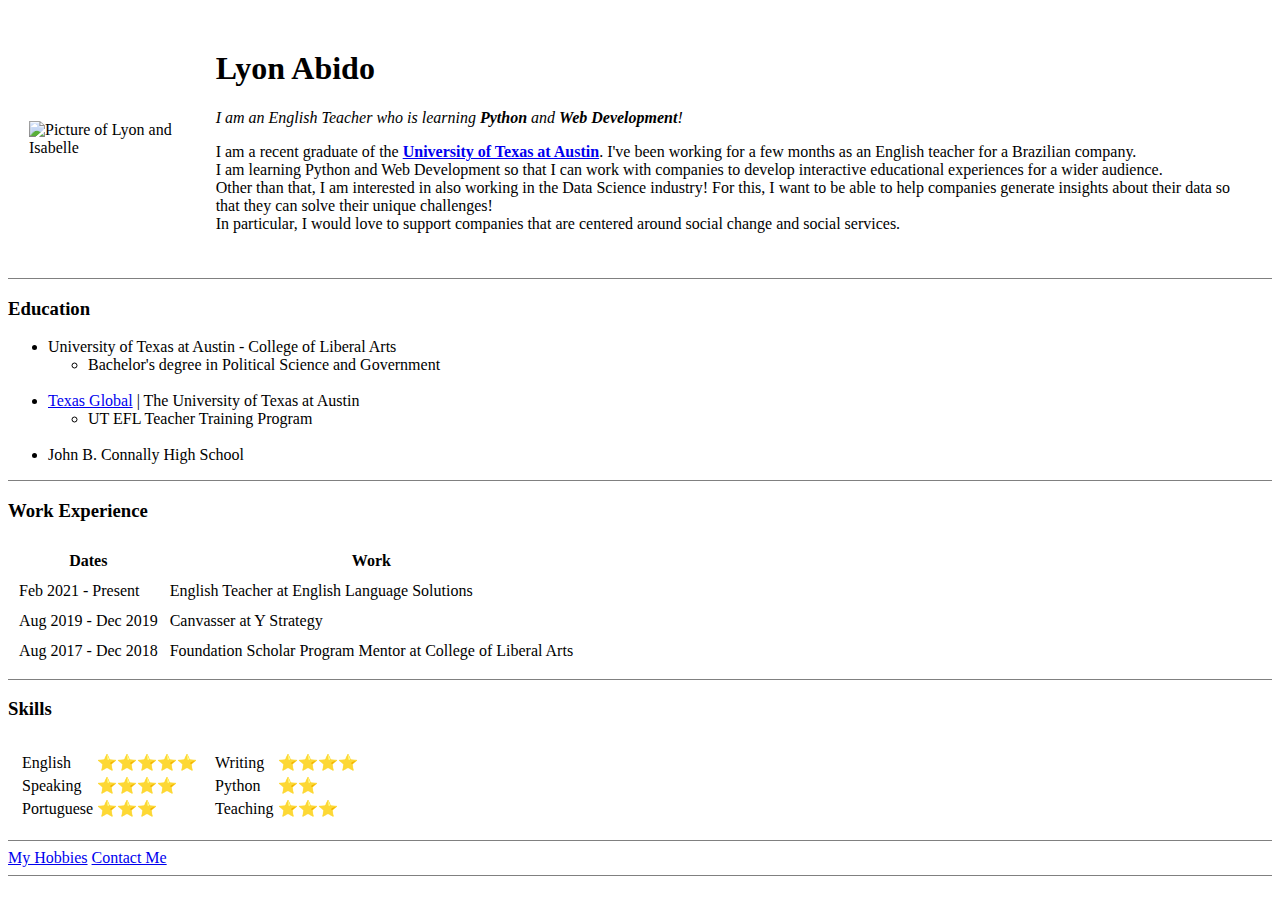
==== index.html @ 7dcd8db7 "Added initial files for the practice cv website." ====
<!DOCTYPE html>
<html lang="en" dir="ltr">

<head>
  <meta charset="utf-8">
  <title>Lyon's Personal Website!</title>
</head>

<body>
  <table cellspacing="20">
    <td><img src="C:\Users\cralx2k\Pictures\family_pic_cropped.png" alt="Picture of Lyon and Isabelle"></td>
    <td>
      <h1>Lyon Abido</h1>
      <p>
        <em>I am an English Teacher who is learning <strong>Python</strong> and <strong>Web Development</strong>!</em>
      </p>
      <p>I am a recent graduate of the <strong><a href="https://www.utexas.edu/">University of Texas at Austin</a></strong>. I've been working for a few months as an English teacher for a Brazilian company.
        <br>
        I am learning Python and Web Development so that I can work with companies to develop interactive educational experiences for a wider audience.
        <br>
        Other than that, I am interested in also working in the Data Science industry! For this, I want to be able to help companies generate insights
        about their data so that they can solve their unique challenges!
        <br>
        In particular, I would love to support companies that are centered around social change and social services.
      </p>
    </td>
  </table>
  <hr size="1" noshade>
  <h3>Education</h3>
  <ul>
    <li>University of Texas at Austin - College of Liberal Arts</li>
    <ul>
      <li>Bachelor's degree in Political Science and Government</li>
    </ul>
    <br>
    <li> <a href="https://global.utexas.edu/">Texas Global</a> | The University of Texas at Austin</li>
    <ul>
      <li>UT EFL Teacher Training Program</li>
    </ul>
    <br>
    <li>John B. Connally High School</li>
  </ul>
  <hr size="1" noshade>
  <h3>Work Experience</h3>
  <table cellspacing="10">
    <thead>
      <tr>
        <th>Dates</th>
        <th>Work</th>
      </tr>
    </thead>
    <tbody>
      <tr>
        <td>Feb 2021 - Present</td>
        <td>English Teacher at English Language Solutions</td>
      </tr>
      <tr>
        <td>Aug 2019 - Dec 2019</td>
        <td>Canvasser at Y Strategy</td>
      </tr>
      <tr>
        <td>Aug 2017 - Dec 2018</td>
        <td>Foundation Scholar Program Mentor at College of Liberal Arts</td>
      </tr>
    </tbody>
    <tfoot>
    </tfoot>
  </table>
  <hr size="1" noshade>
  <h3>Skills</h3>
  <table cellspacing="10">
    <tr>
      <td>
        <table>
          <tr>
            <td>English</td>
            <td>⭐⭐⭐⭐⭐</td>
          </tr>
          <tr>
            <td>Speaking</td>
            <td>⭐⭐⭐⭐</td>
          </tr>
          <tr>
            <td>Portuguese</td>
            <td>⭐⭐⭐</td>
          </tr>
        </table>
      </td>
      <td>
        <table>
          <tr>
            <td>Writing</td>
            <td>⭐⭐⭐⭐</td>
          </tr>
          <tr>
            <td>Python</td>
            <td>⭐⭐</td>
          </tr>
          <tr>
            <td>Teaching</td>
            <td>⭐⭐⭐</td>
          </tr>
        </table>
      </td>
    </tr>
  </table>
  <hr size="1" noshade>
  <a href="hobbies.html">My Hobbies</a>
  <a href="contact_me.html">Contact Me</a>
  <hr size="1" noshade>


</body>

</html>
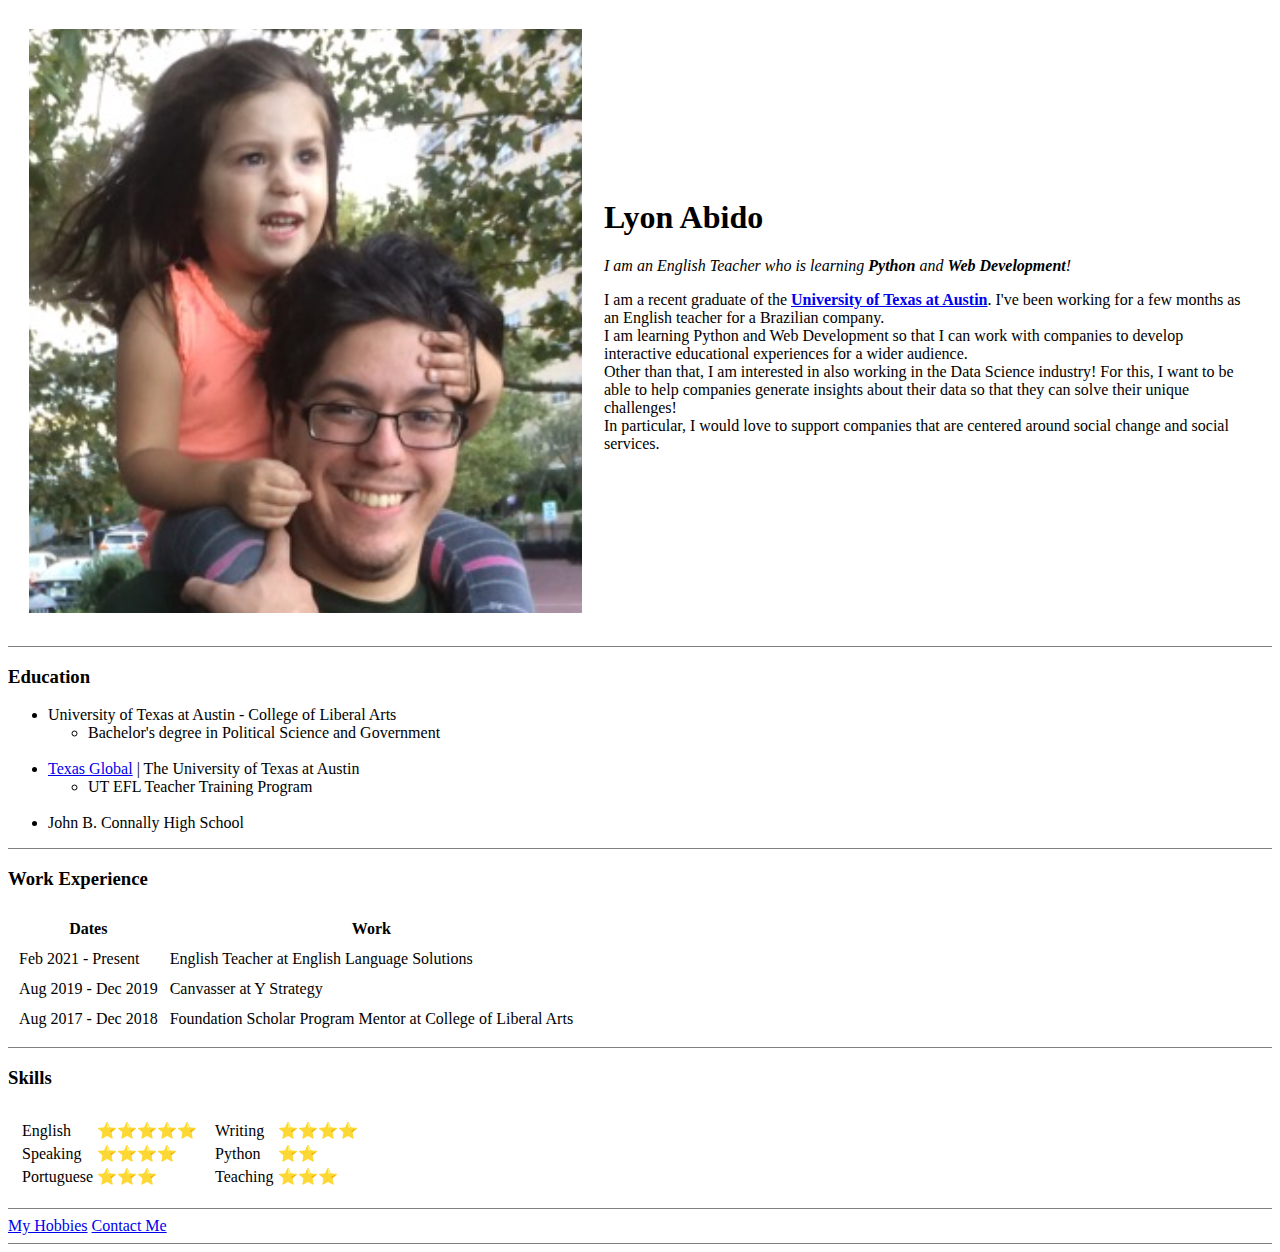
==== commit 3f7547c7: "Add files via upload" ====
--- a/index.html
+++ b/index.html
@@ -8,7 +8,7 @@
 
 <body>
   <table cellspacing="20">
-    <td><img src="C:\Users\cralx2k\Pictures\family_pic_cropped.png" alt="Picture of Lyon and Isabelle"></td>
+    <td><img src="family_pic_cropped.PNG" alt="Picture of Lyon and Isabelle"></td>
     <td>
       <h1>Lyon Abido</h1>
       <p>
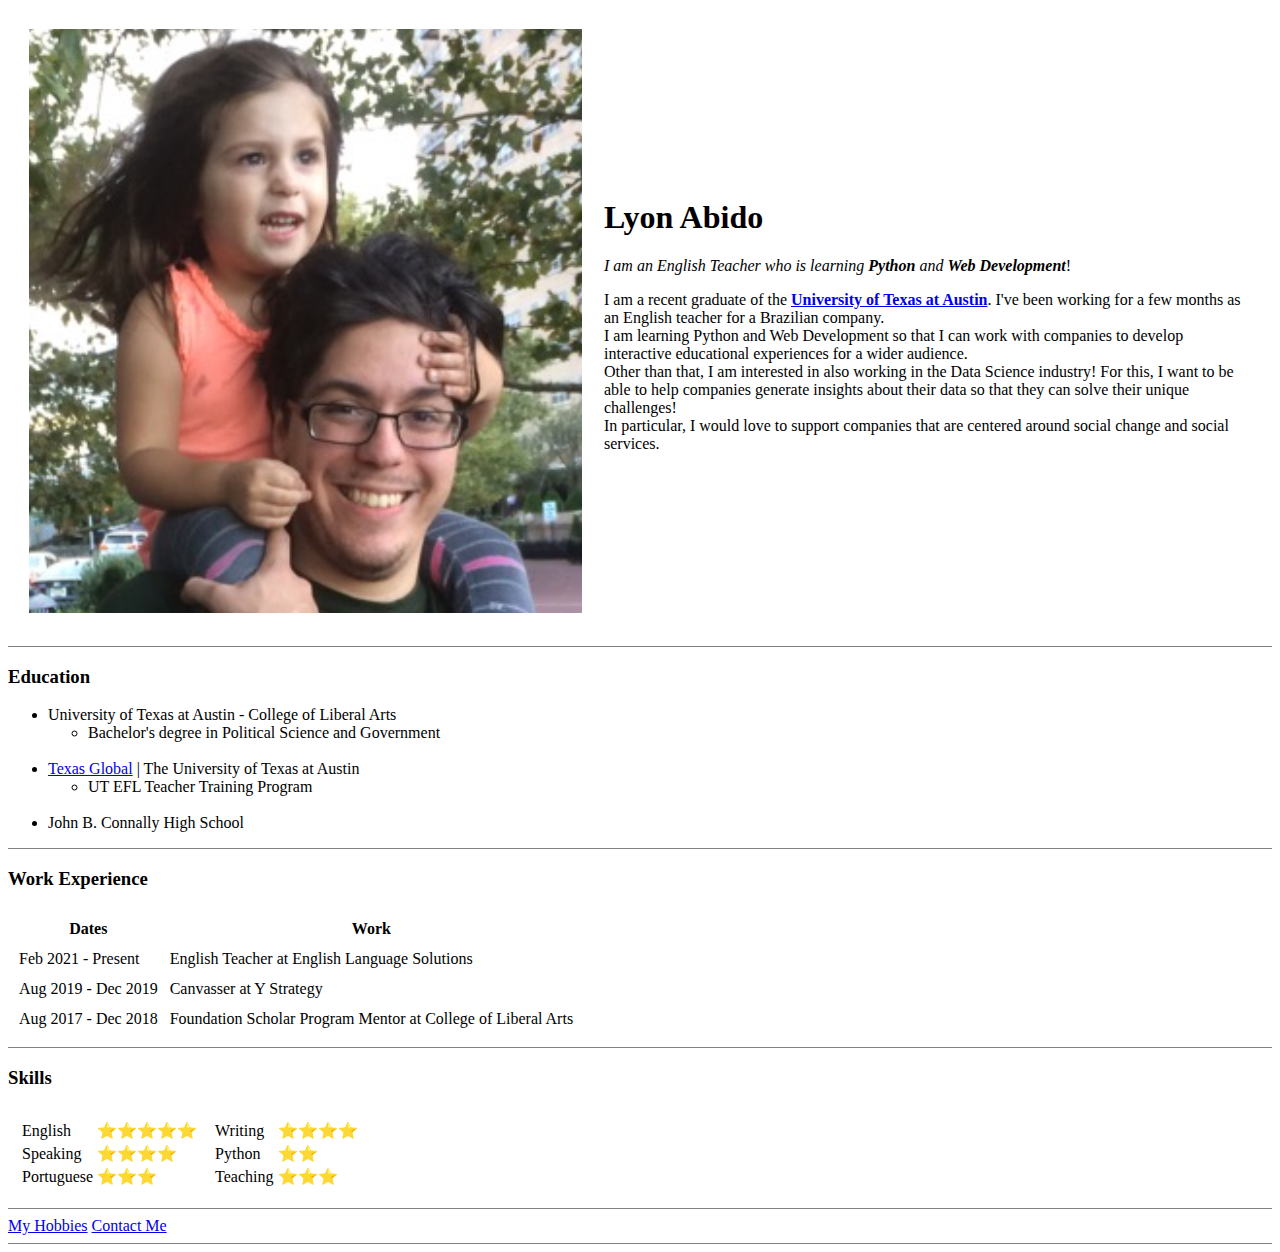
==== commit 0dc774bd: "Update index.html" ====
--- a/index.html
+++ b/index.html
@@ -12,7 +12,7 @@
     <td>
       <h1>Lyon Abido</h1>
       <p>
-        <em>I am an English Teacher who is learning <strong>Python</strong> and <strong>Web Development</strong>!</em>
+        <em>I am an English Teacher who is learning <strong>Python</strong> and <strong>Web Development</strong></em>!
       </p>
       <p>I am a recent graduate of the <strong><a href="https://www.utexas.edu/">University of Texas at Austin</a></strong>. I've been working for a few months as an English teacher for a Brazilian company.
         <br>
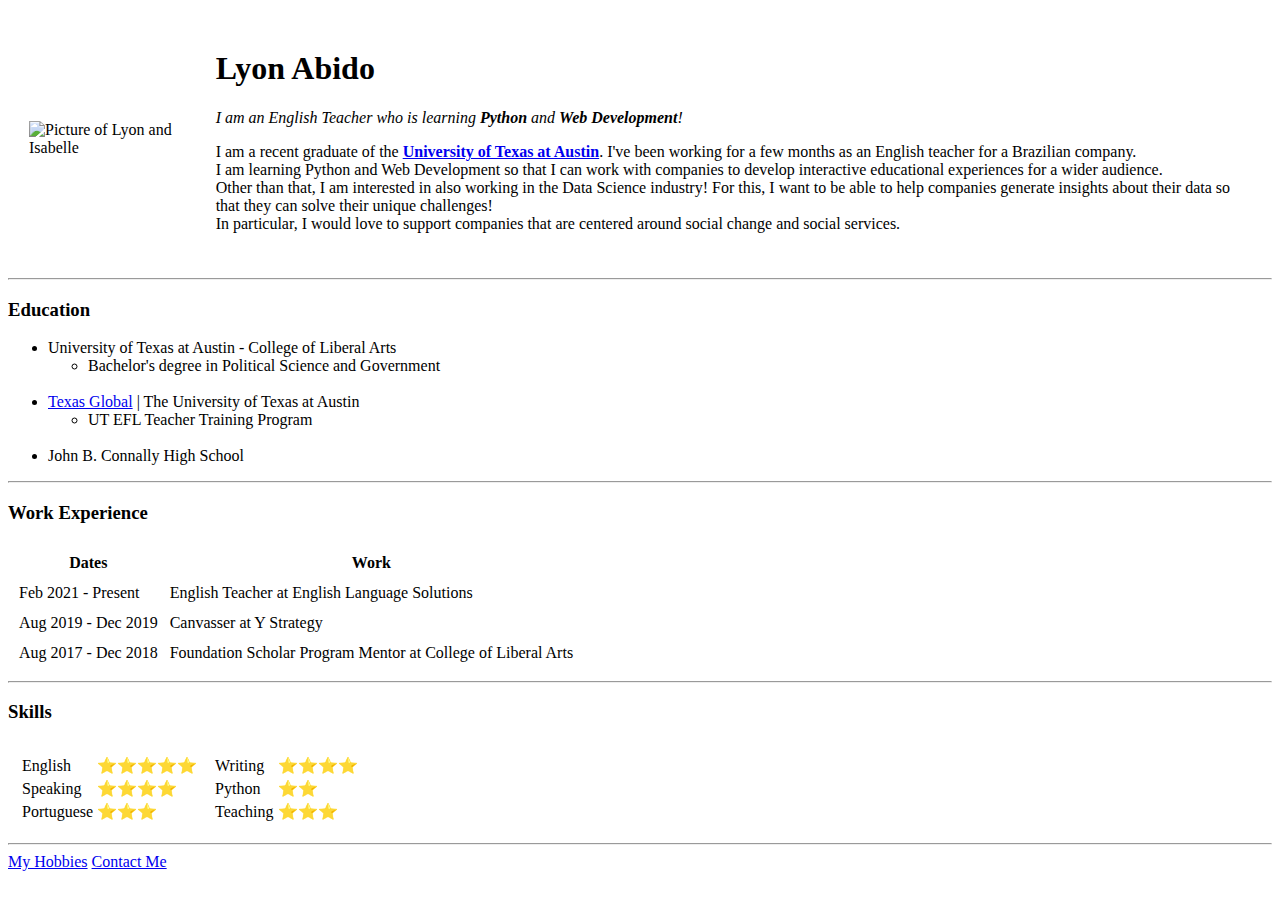
==== commit f8519266: "Add files via upload" ====
--- a/index.html
+++ b/index.html
@@ -4,15 +4,24 @@
 <head>
   <meta charset="utf-8">
   <title>Lyon's Personal Website!</title>
+  <link rel="stylesheet" href="css/styles.css">
+
+  <style>
+    img {
+      height: 300px
+    }
+
+  </style>
+
 </head>
 
 <body>
   <table cellspacing="20">
-    <td><img src="family_pic_cropped.PNG" alt="Picture of Lyon and Isabelle"></td>
+    <td><img src="images\family_pic_cropped.PNG" alt="Picture of Lyon and Isabelle"></td>
     <td>
       <h1>Lyon Abido</h1>
       <p>
-        <em>I am an English Teacher who is learning <strong>Python</strong> and <strong>Web Development</strong></em>!
+        <em>I am an English Teacher who is learning <strong>Python</strong> and <strong>Web Development</strong>!</em>
       </p>
       <p>I am a recent graduate of the <strong><a href="https://www.utexas.edu/">University of Texas at Austin</a></strong>. I've been working for a few months as an English teacher for a Brazilian company.
         <br>
@@ -25,7 +34,7 @@
       </p>
     </td>
   </table>
-  <hr size="1" noshade>
+  <hr>
   <h3>Education</h3>
   <ul>
     <li>University of Texas at Austin - College of Liberal Arts</li>
@@ -40,7 +49,7 @@
     <br>
     <li>John B. Connally High School</li>
   </ul>
-  <hr size="1" noshade>
+  <hr>
   <h3>Work Experience</h3>
   <table cellspacing="10">
     <thead>
@@ -66,7 +75,7 @@
     <tfoot>
     </tfoot>
   </table>
-  <hr size="1" noshade>
+  <hr>
   <h3>Skills</h3>
   <table cellspacing="10">
     <tr>
@@ -104,10 +113,10 @@
       </td>
     </tr>
   </table>
-  <hr size="1" noshade>
+  <hr>
   <a href="hobbies.html">My Hobbies</a>
   <a href="contact_me.html">Contact Me</a>
-  <hr size="1" noshade>
+
 
 
 </body>
